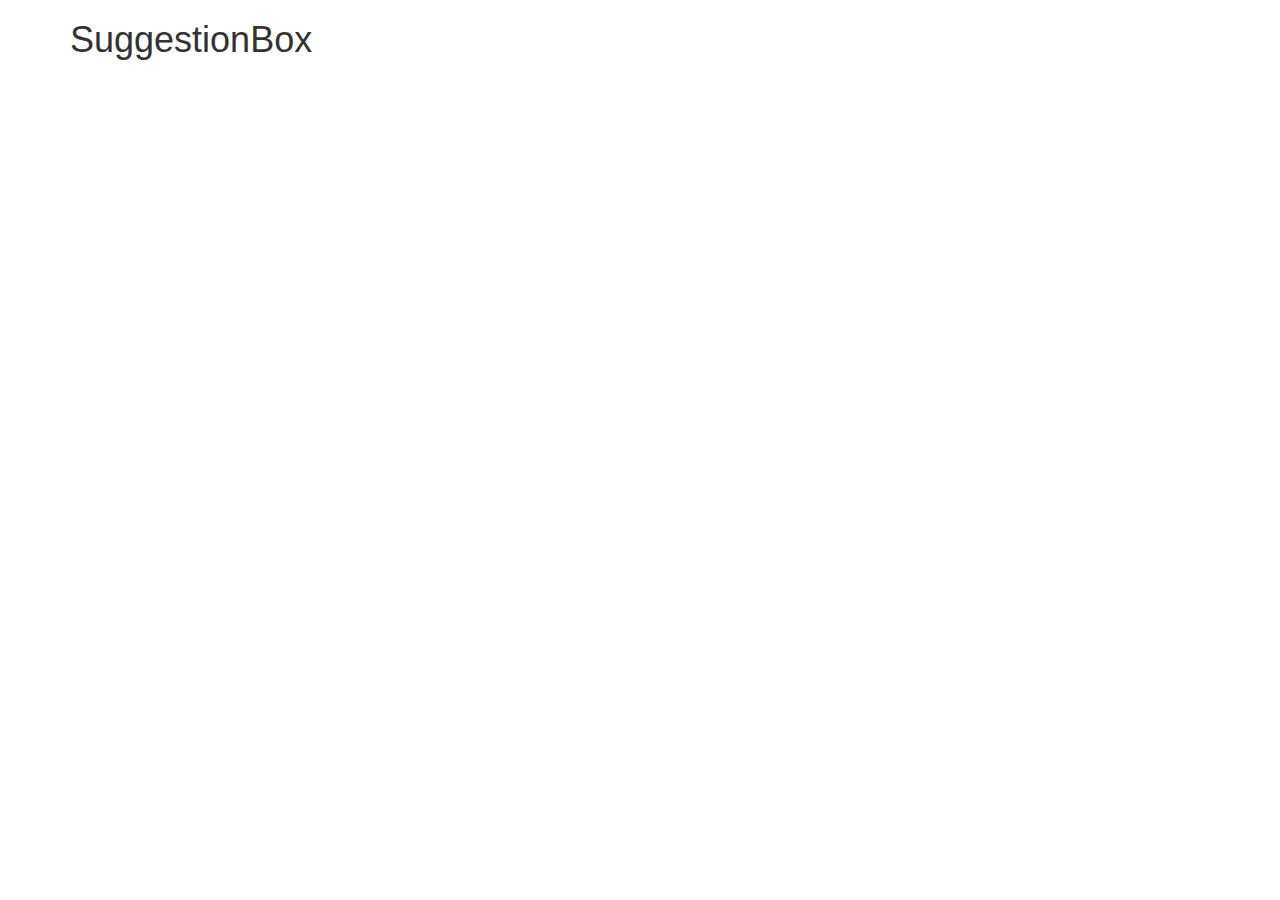
==== src/index.html @ 88be6fae "Initial Commit" ====
<!DOCTYPE html>
<html>

<head>
    <title>Suggestion Box</title>
    <script type='text/javascript' src="js/vendor/angular.min.js"></script>
    <script type="text/javascript" src="https://code.angularjs.org/1.2.28/angular-route.min.js"></script>
    <link href="http://maxcdn.bootstrapcdn.com/bootstrap/3.3.2/css/bootstrap.min.css" rel="stylesheet">
</head>

<body ng-app="SuggestionBox">

    <div class="header">
        <div class="container">
            <h1>SuggestionBox</h1>
        </div>
    </div>

    <div class="main">
        <div class="container">

            <div ng-view></div>

        </div>
    </div>

    <!-- Modules -->
    <script type="text/javascript" src="js/app.js"></script>

    <!-- Controllers -->
    <script type="text/javascript" src="js/controllers/HomeController.js"></script>
    <script type="text/javascript" src="js/controllers/SuggestionController.js"></script>

    <!-- Services -->
    <script type="text/javascript" src="js/services/suggestions.js"></script>

</body>

</html>
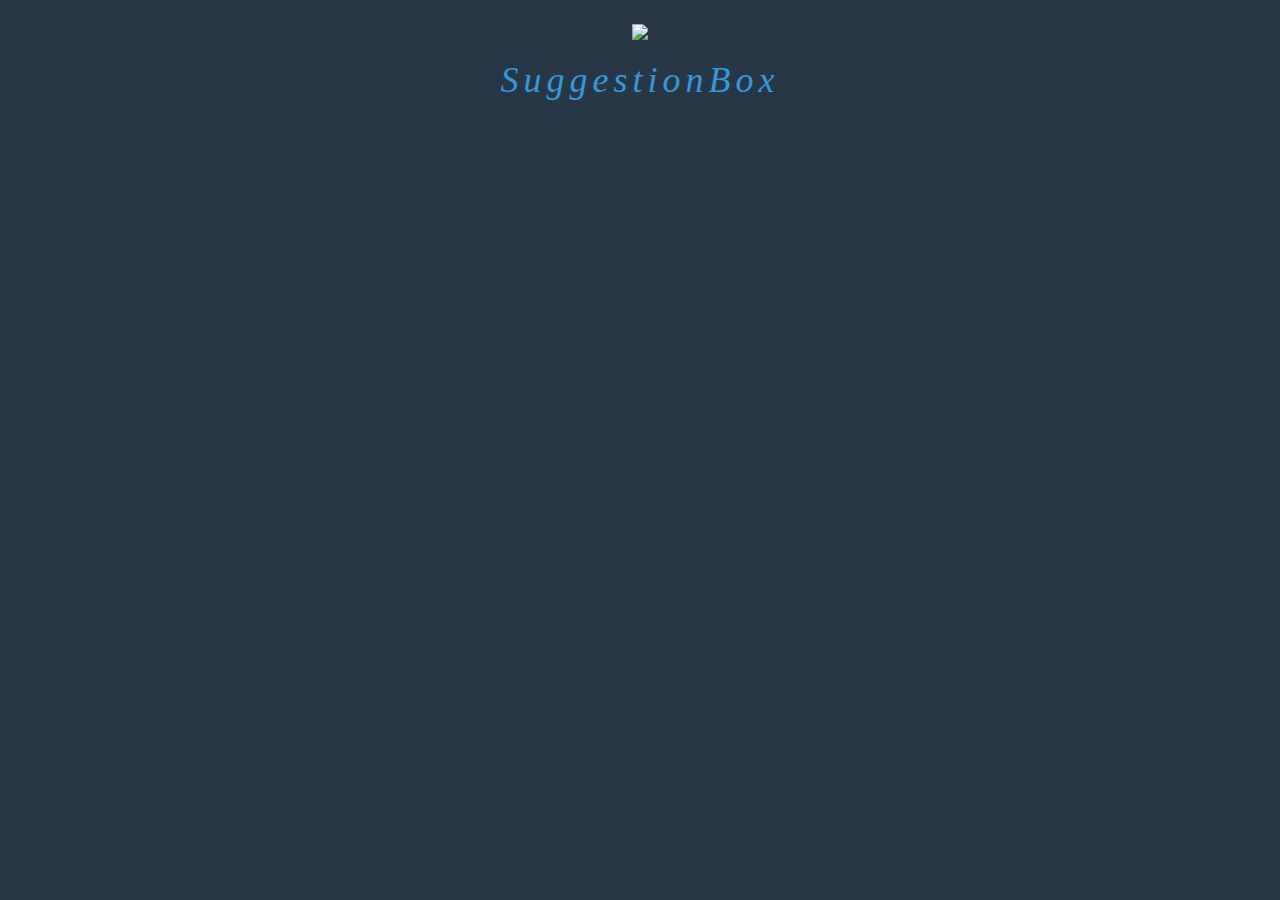
==== commit 9781e1b5: "CSS updates" ====
--- a/src/index.html
+++ b/src/index.html
@@ -1,39 +1,39 @@
 <!DOCTYPE html>
+
 <html>
+	<head>
+    	<title>Suggestion Box</title>
+    	<script type='text/javascript' src="js/vendor/angular.min.js"></script>
+    	<script type="text/javascript" src="https://code.angularjs.org/1.2.28/angular-route.min.js"></script>
+    	<link href="http://maxcdn.bootstrapcdn.com/bootstrap/3.3.2/css/bootstrap.min.css" rel="stylesheet">
+    	<link href="css/styles.css" rel="stylesheet">
+	</head>
 
-<head>
-    <title>Suggestion Box</title>
-    <script type='text/javascript' src="js/vendor/angular.min.js"></script>
-    <script type="text/javascript" src="https://code.angularjs.org/1.2.28/angular-route.min.js"></script>
-    <link href="http://maxcdn.bootstrapcdn.com/bootstrap/3.3.2/css/bootstrap.min.css" rel="stylesheet">
-</head>
+	<body ng-app="SuggestionBox">
+    	<div class="header">
+        	<div class="container">
+        		<a href="file:///Users/kaventyan/SuggestionBox/src/index.html#/">
+        			<img src="http://pngimg.com/upload/bulb_PNG1250.png" height="156">
+        		</a>
+        		<h1><em>SuggestionBox</em></h1>
+        	</div>
+    	</div>
 
-<body ng-app="SuggestionBox">
+    	<div class="main">
+        	<div class="container">
+	            <div ng-view></div>
+	        </div>
+	    </div>
 
-    <div class="header">
-        <div class="container">
-            <h1>SuggestionBox</h1>
-        </div>
-    </div>
+    	<!-- Modules -->
+    	<script type="text/javascript" src="js/app.js"></script>
 
-    <div class="main">
-        <div class="container">
+    	<!-- Controllers -->
+    	<script type="text/javascript" src="js/controllers/HomeController.js"></script>
+    	<script type="text/javascript" src="js/controllers/SuggestionController.js"></script>
 
-            <div ng-view></div>
+    	<!-- Services -->
+    	<script type="text/javascript" src="js/services/suggestions.js"></script>
 
-        </div>
-    </div>
-
-    <!-- Modules -->
-    <script type="text/javascript" src="js/app.js"></script>
-
-    <!-- Controllers -->
-    <script type="text/javascript" src="js/controllers/HomeController.js"></script>
-    <script type="text/javascript" src="js/controllers/SuggestionController.js"></script>
-
-    <!-- Services -->
-    <script type="text/javascript" src="js/services/suggestions.js"></script>
-
-</body>
-
+	</body>
 </html>--- a/src/css/styles.css
+++ b/src/css/styles.css
@@ -0,0 +1,17 @@
+body {
+	background-color: #273746;
+	color: #8f8f8f;
+}
+
+.header {
+	margin: 50px 80px 50px 80px;
+	text-align: center;
+	color: #3498DB;
+	display: inline;
+	font-family: papyrus;
+	letter-spacing: 5px;
+	padding: 50px;
+}
+
+.header img {
+}
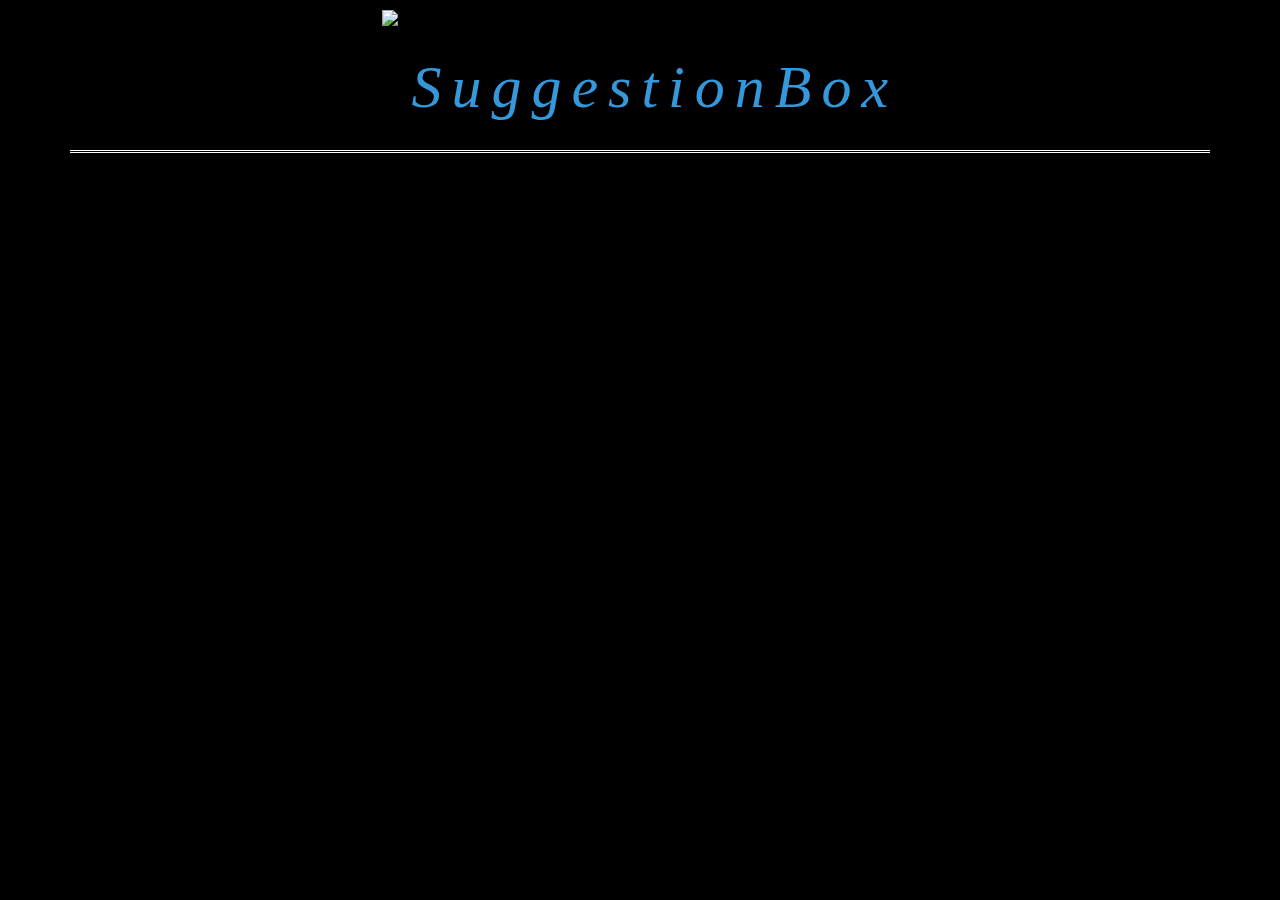
==== commit 84599082: "css changes" ====
--- a/src/index.html
+++ b/src/index.html
@@ -13,16 +13,15 @@
     	<div class="header">
         	<div class="container">
         		<a href="file:///Users/kaventyan/SuggestionBox/src/index.html#/">
-        			<img src="http://pngimg.com/upload/bulb_PNG1250.png" height="156">
+        			<img class="logo" src="https://upload.wikimedia.org/wikipedia/commons/a/a3/Light_bulb_%28yellow%29_icon.svg" height="120">
         		</a>
-        		<h1><em>SuggestionBox</em></h1>
+        		<h1 class="logo"><em>SuggestionBox</em></h1>
+        		<hr class="style1">
         	</div>
     	</div>
-
-    	<div class="main">
-        	<div class="container">
-	            <div ng-view></div>
-	        </div>
+    	
+    	<div class="main"> 
+	        <div ng-view></div>
 	    </div>
 
     	<!-- Modules -->
--- a/src/css/styles.css
+++ b/src/css/styles.css
@@ -1,17 +1,68 @@
 body {
-	background-color: #273746;
+	background-color: #000000;
 	color: #8f8f8f;
 }
 
 .header {
-	margin: 50px 80px 50px 80px;
+	background-color: #000000;
+	align: center;
 	text-align: center;
 	color: #3498DB;
-	display: inline;
 	font-family: papyrus;
-	letter-spacing: 5px;
-	padding: 50px;
+	letter-spacing: 10px;
+	position: fixed;
+	width: 100%;
+	z-index: 1;
+	padding-top: 10px;
 }
 
-.header img {
+.logo {
+	display: inline-block;
+	vertical-align: bottom;
 }
+
+h1 {
+	font-size: 60px;
+}
+
+h2 {
+	color: #ffffff;
+	font-family: geneva;
+}
+
+h4 {
+	color: #ffffff;
+}
+
+.upvotes {
+	color: #fff37a;
+}
+
+.glyphicon {
+	color: #fff37a;
+}
+
+a {
+	color: #3db7e2;
+}
+
+hr.style1 {
+	border-top:3px double #ffffff;
+}
+
+.main {
+	padding-top: 150px;
+	padding-bottom: 150px;
+}
+
+.add {
+	background-color: #000000;
+	bottom: 0;
+	position: fixed;
+	width: 100%;
+	align: center;
+	z-index: 1;
+	padding-bottom: 10px;
+	margin-left: auto;
+	margin-right: auto;
+}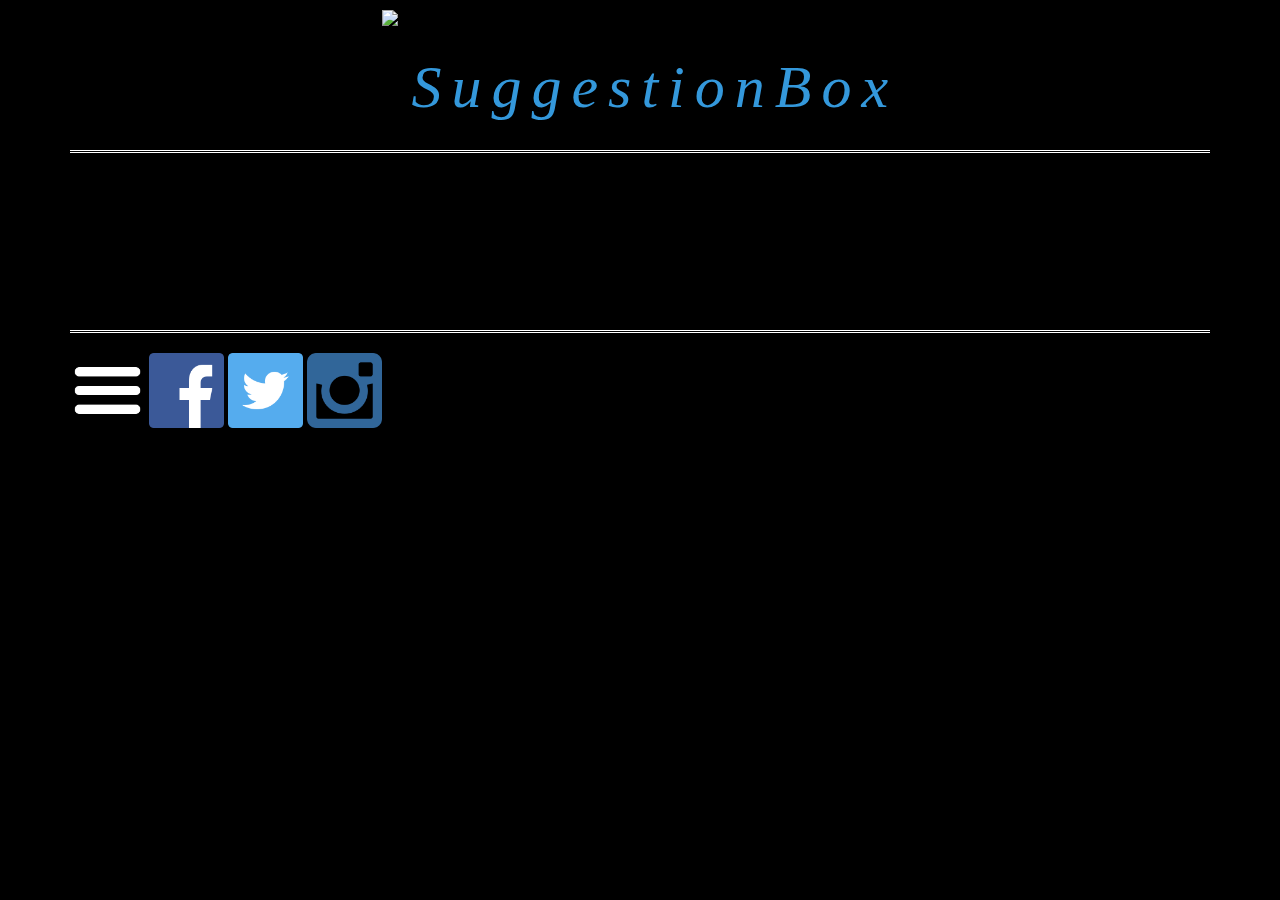
==== commit d3867ec5: "bug fix" ====
--- a/src/index.html
+++ b/src/index.html
@@ -24,6 +24,15 @@
 	        <div ng-view></div>
 	    </div>
 
+		<div class="footer">
+			<div class="container">
+				<hr class="style1">
+				<img class="logo" src="img/menu.png" height="75">
+				<img class="logo" src="img/facebook.png" height="75">
+				<img class="logo" src="img/twitter.png" height="75">
+				<img class="logo" src="img/instagram.png" height="75">
+			</div>
+		</div>
     	<!-- Modules -->
     	<script type="text/javascript" src="js/app.js"></script>
 
--- a/src/css/styles.css
+++ b/src/css/styles.css
@@ -14,6 +14,15 @@
 	width: 100%;
 	z-index: 1;
 	padding-top: 10px;
+}
+
+.footer {
+	background-color: #000000;
+	align: left;
+	padding: 10px;
+	z-index: 1;
+	width: 100%;
+	display: inline-block;
 }
 
 .logo {
@@ -53,16 +62,5 @@
 .main {
 	padding-top: 150px;
 	padding-bottom: 150px;
-}
-
-.add {
-	background-color: #000000;
-	bottom: 0;
-	position: fixed;
-	width: 100%;
-	align: center;
-	z-index: 1;
-	padding-bottom: 10px;
-	margin-left: auto;
-	margin-right: auto;
+	z-index: 0;
 }